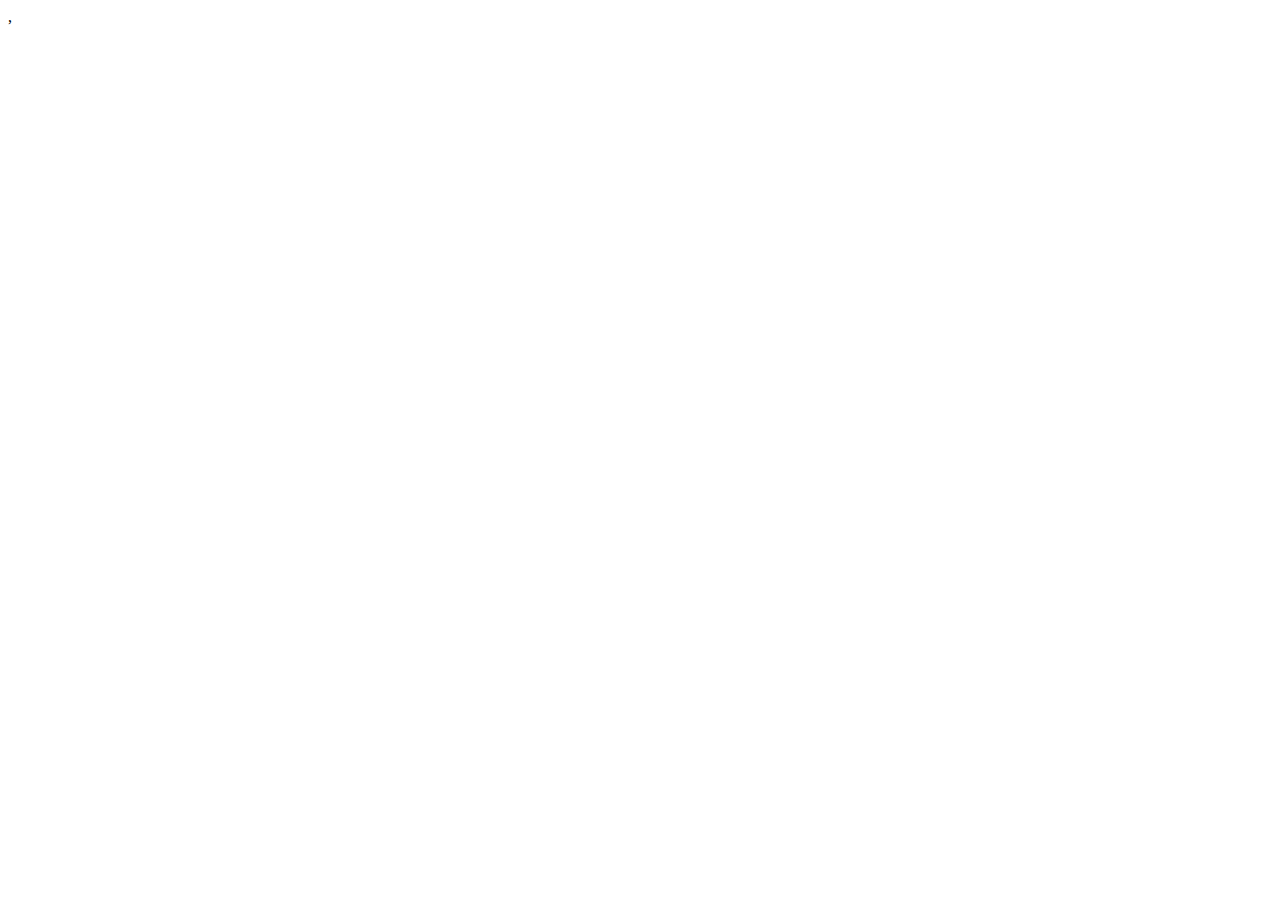
==== great-idea/index.html @ 2fc8139a "New Project Started" ====
<!doctype html>

<html lang="en">
<head>
  <meta charset="utf-8">

  <title>Great Idea!</title>

  <link href="https://fonts.googleapis.com/css?family=Bangers|Titillium+Web" rel="stylesheet">
  <link rel="stylesheet" href="css/index.css">

  <!--[if lt IE 9]>
    <script src="https://cdnjs.cloudflare.com/ajax/libs/html5shiv/3.7.3/html5shiv.js"></script>
  <![endif]-->
</head>

  <body>

    <!-- Copy and paste your HTML from the first UI project here -->
      
    ,
  </body>
</html>
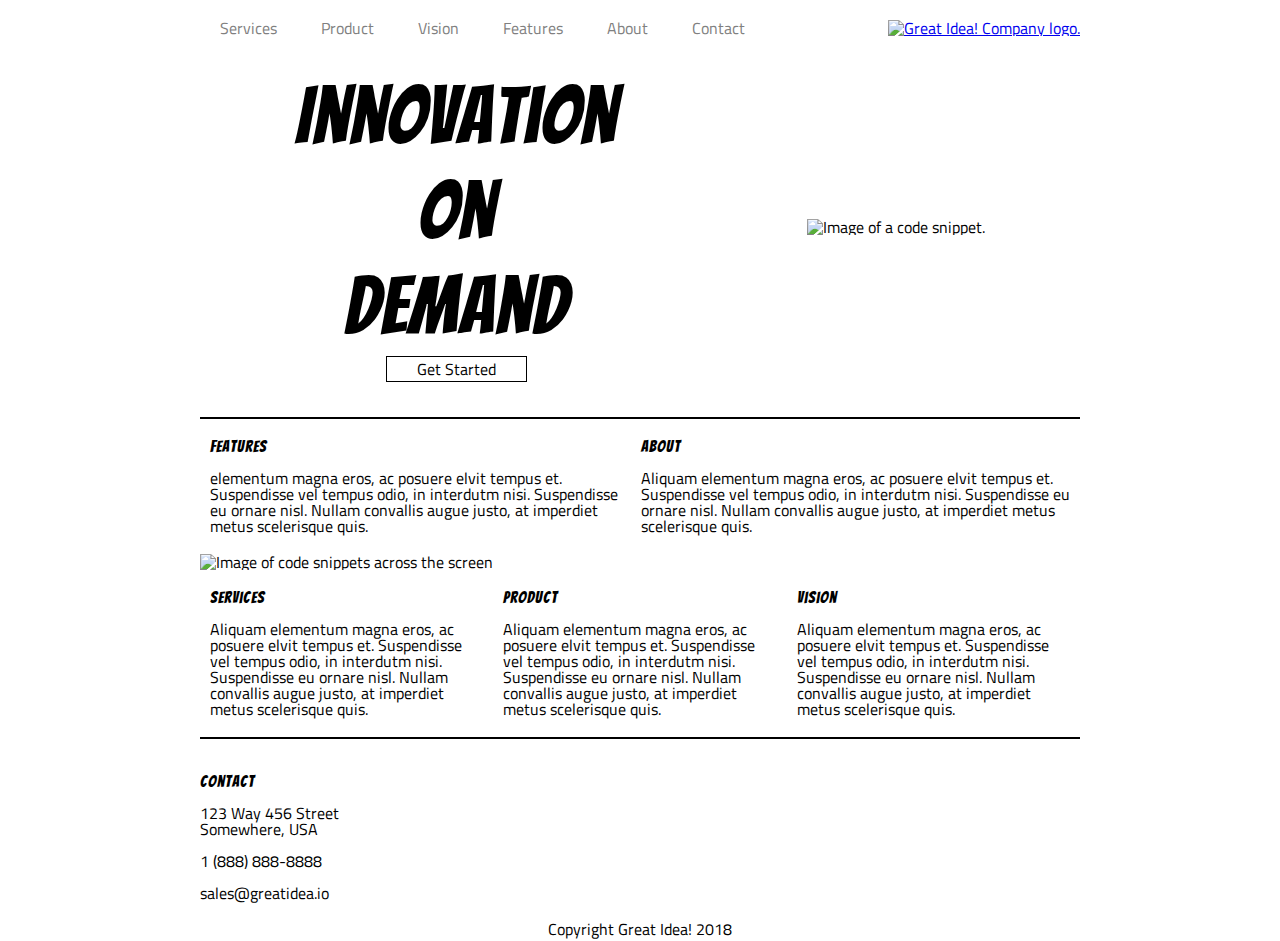
==== commit 01f57dfd: "all the requirements finished" ====
--- a/great-idea/index.html
+++ b/great-idea/index.html
@@ -14,10 +14,80 @@
   <![endif]-->
 </head>
 
-  <body>
-
-    <!-- Copy and paste your HTML from the first UI project here -->
-      
-    ,
-  </body>
+<body>
+  <header>
+    <div class="container">
+    <nav>
+      <a href="services.html">Services</a>
+      <a href="#">Product</a>
+      <a href="#">Vision</a>
+      <a href="#">Features</a>
+      <a href="#">About</a>
+      <a href="#">Contact</a>
+    </nav>
+    <a href="index.html"> <img class="logo" src="img/logo.png" alt="Great Idea! Company logo."></a>
+  </div>
+  </header>
+  <div class="container2">
+    <div>
+      <h1>
+        Innovation
+        </h1>
+        <h1>
+        On
+      </h1>
+      <h1>
+        Demand
+      </h1>
+      <a href="#">Get Started</a>
+    </div>
+    
+      <img src="img/header-img.png" alt="Image of a code snippet.">
+    
+  </div>
+  <div class="container3">
+  <div>
+  <h2>Features</h2>
+  <p> elementum magna eros, ac posuere elvit tempus et. Suspendisse vel tempus odio, in interdutm nisi. Suspendisse
+  eu ornare nisl. Nullam convallis augue justo, at imperdiet metus scelerisque quis.</p>
+</div>
+<div>
+  <h2>About</h2>
+  <p class="colum">Aliquam elementum magna eros, ac posuere elvit tempus et. Suspendisse vel tempus odio, in interdutm nisi. Suspendisse
+  eu ornare nisl. Nullam convallis augue justo, at imperdiet metus scelerisque quis.</p>
+  </div>
+</div>
+  <img class="middle-img" src="img/mid-page-accent.jpg" alt="Image of code snippets across the screen">
+<div class="container4">
+    <div>
+  <h2>Services</h2> 
+  <p>
+  Aliquam elementum magna eros, ac posuere elvit tempus et. Suspendisse vel tempus odio, in interdutm nisi. Suspendisse
+  eu ornare nisl. Nullam convallis augue justo, at imperdiet metus scelerisque quis.
+  </p>
+</div>
+<div>
+  <h2>Product</h2> 
+  
+  <p>Aliquam elementum magna eros, ac posuere elvit tempus et. Suspendisse vel tempus odio, in interdutm nisi. Suspendisse
+  eu ornare nisl. Nullam convallis augue justo, at imperdiet metus scelerisque quis.</p>
+</div>
+<div>
+  <h2>Vision</h2>
+ 
+  <p>Aliquam elementum magna eros, ac posuere elvit tempus et. Suspendisse vel tempus odio, in interdutm nisi. Suspendisse
+  eu ornare nisl. Nullam convallis augue justo, at imperdiet metus scelerisque quis.</p>
+</div>
+</div>
+<div class="contact">
+  <h2>Contact</h2>
+  <address>
+  123 Way 456 Street <br> 
+  Somewhere, USA <br> <br>
+  1 (888) 888-8888 <br> <br>
+  sales@greatidea.io
+</address>
+</div>
+  <p class="copyright"> Copyright Great Idea! 2018 </p>
+</body>
 </html>--- a/great-idea/css/index.css
+++ b/great-idea/css/index.css
@@ -0,0 +1,190 @@
+/* http://meyerweb.com/eric/tools/css/reset/ 
+   v2.0 | 20110126
+   License: none (public domain)
+*/
+
+html, body, div, span, applet, object, iframe,
+h1, h2, h3, h4, h5, h6, p, blockquote, pre,
+a, abbr, acronym, address, big, cite, code,
+del, dfn, em, img, ins, kbd, q, s, samp,
+small, strike, strong, sub, sup, tt, var,
+b, u, i, center,
+dl, dt, dd, ol, ul, li,
+fieldset, form, label, legend,
+table, caption, tbody, tfoot, thead, tr, th, td,
+article, aside, canvas, details, embed, 
+figure, figcaption, footer, header, hgroup, 
+menu, nav, output, ruby, section, summary,
+time, mark, audio, video {
+	margin: 0;
+	padding: 0;
+	border: 0;
+	font-size: 100%;
+	font: inherit;
+	vertical-align: baseline;
+}
+/* HTML5 display-role reset for older browsers */
+article, aside, details, figcaption, figure, 
+footer, header, hgroup, menu, nav, section {
+	display: block;
+}
+body {
+	line-height: 1;
+}
+ol, ul {
+	list-style: none;
+}
+blockquote, q {
+	quotes: none;
+}
+blockquote:before, blockquote:after,
+q:before, q:after {
+	content: '';
+	content: none;
+}
+table {
+	border-collapse: collapse;
+	border-spacing: 0;
+}
+
+/* Set every element's box-sizing to border-box */
+* {
+    box-sizing: border-box;
+}
+
+html, body {
+    height: 100%;
+    font-family: 'Titillium Web', sans-serif;
+}
+
+h1, h2, h3, h4, h5 {
+    font-family: 'Bangers', cursive;
+    letter-spacing: 1px;
+    margin-bottom: 15px;
+}
+
+/* Copy and paste your work from yesterday here and start to refactor into flexbox */
+
+body {
+	width: 880px;
+	margin: auto;
+}
+
+.container {
+	display: flex;
+	justify-content: space-between;
+	align-items: center;
+	margin: 20px 0;
+}
+
+
+.container nav a {
+	text-decoration: none;
+	color: gray;
+	margin: 20px;
+}
+
+.container2 {
+	display: flex;
+	justify-content: center;
+	justify-content: space-around;
+	align-items: center;
+	margin: 40px 0;
+
+}
+
+.container2 div {
+	text-align: center;
+
+}
+
+.container2 div h1 {
+	font-size: 80px;
+}
+
+.container2 div a {
+	padding: 0 30px;
+	text-decoration: none;
+	color: black;
+	border: 1px solid black;
+}
+
+.container3 {
+	display: flex;
+	justify-content: space-between;
+	align-items: center;
+	border-top: 2px solid black;
+}
+
+.container3 div {
+	margin: 20px 10px;
+}
+
+.container4 {
+	display: flex;
+	justify-content: space-between;
+	align-items: center;
+	border-bottom: 2px solid black;
+}
+
+.container4 div {
+	margin: 20px 10px;
+}
+
+.contact {
+	margin-top: 35px;
+}
+
+.copyright {
+	margin: 20px 0;
+	text-align: center;
+}
+
+.servicesContainer {
+	display: flex;
+	flex-flow: row wrap;
+	justify-content: space-between;
+	align-items: center;
+	border-top: 2px solid black;
+	margin: 40px 0;
+}
+
+.servicesContainer div {
+	width:420px;
+	border: 1px solid black;
+	background: ghostwhite;
+	margin: 40px 0;
+	padding: 20px;
+}
+
+.servicesContainer div a {
+	text-decoration: none;
+	color: black;
+	font-size: 13px;
+	padding: 5px 40px;
+	border: 1px solid black;
+	border-radius: 5px;
+	
+}
+
+.aboutServices {
+	display: flex;
+	justify-content: space-between;
+	align-items: center;
+	border-top: 3px solid black;
+	padding: 40px 0;
+}
+
+.aboutServices div {
+	margin: 0 20px;
+}
+
+
+ul.b{
+	list-style-type: square;
+	margin: 20px 0;
+}
+
+ul.b li{
+	margin:10px;
+}